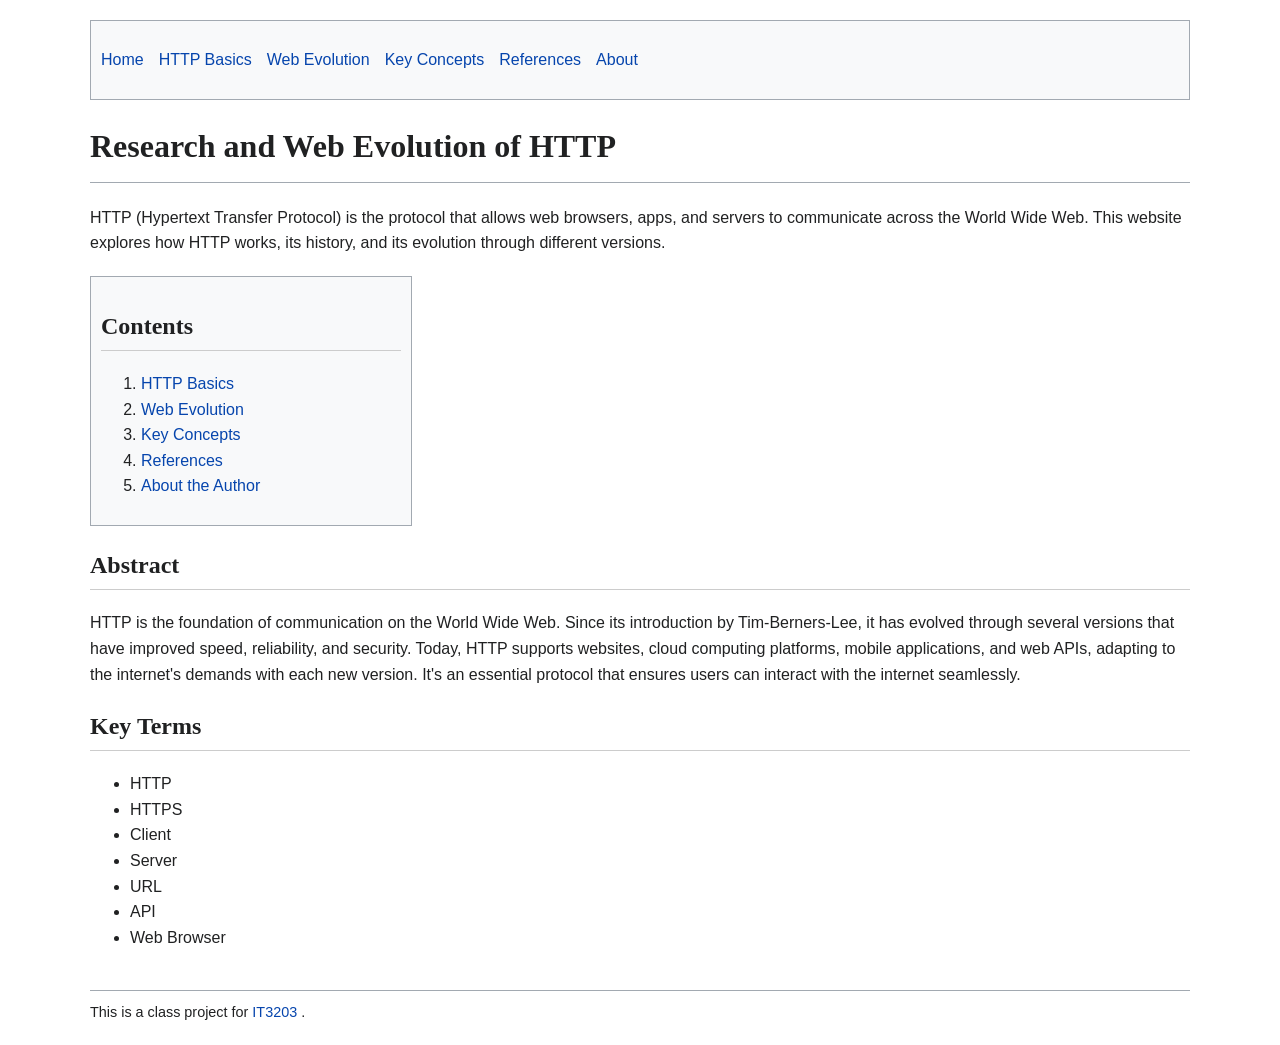
==== index.html @ ca395346 "additional comments" ====
<!DOCTYPE html>
<html lang="en">
<head>
    <!-- Character encoding and page settings -->
    <meta charset="UTF-8">
    <meta name="viewport" content="width=device-width, initial-scale=1.0">
    <!-- Page title shown in browser tab -->
    <title>Research and Web Evolution of HTTP</title>
    <!-- External CSS stylesheet -->
    <link rel="stylesheet" href="styles.css">
</head>

<body>

<!-- Website navigation menu with links-->
    <nav>
        <ul>
            <li><a href="index.html">Home</a></li>
            <li><a href="http-basics.html">HTTP Basics</a></li>
            <li><a href="web-evolution.html">Web Evolution</a></li>
            <li><a href="key-concepts.html">Key Concepts</a></li>
            <li><a href="references.html">References</a></li>
            <li><a href="about.html">About</a></li>
        </ul>
    </nav>

<!-- Homepage heading and intro paragraph -->
<h1>Research and Web Evolution of HTTP</h1>

<p>
HTTP (Hypertext Transfer Protocol) is the protocol that allows
web browsers, apps, and servers to communicate across the World
Wide Web. This website explores how HTTP works, its history, and
its evolution through different versions.
</p>

    <!-- Table of contents with links to other pages -->
    <div class="toc">
        <h2>Contents</h2>

        <ol>
            <li><a href="http-basics.html">HTTP Basics</a></li>
            <li><a href="web-evolution.html">Web Evolution</a></li>
            <li><a href="key-concepts.html">Key Concepts</a></li>
            <li><a href="references.html">References</a></li>
            <li><a href="about.html">About the Author</a></li>
        </ol>
    </div>

    <!-- Abstract paragraph -->
    <h2>Abstract</h2>

    <p>
        HTTP is the foundation of communication on the World Wide Web. Since
        its introduction by Tim-Berners-Lee, it has evolved through several 
        versions that have improved speed, reliability, and security. Today, 
        HTTP supports websites, cloud computing platforms, mobile applications, 
        and web APIs, adapting to the internet's demands with each new version. 
        It's an essential protocol that ensures users can interact with the 
        internet seamlessly. 
    </p>

    <!-- List of key terms -->
    <h2>Key Terms</h2>

    <ul>
        <li>HTTP</li>
        <li>HTTPS</li>
        <li>Client</li>
        <li>Server</li>
        <li>URL</li>
        <li>API</li>
        <li>Web Browser</li>
    </ul>

    <!-- Project footer with course website -->
    <footer>
        This is a class project for
        <a href="https://ksuweb.github.io/IT3203/" target="_blank">
            IT3203
        </a>.
    </footer>

    </body>
    </html>
---- styles.css ----
/* Body */
body {
    font-family: sans-serif;
    line-height: 1.6;
    max-width: 1100px;
    margin: auto;
    padding: 20px;
    background-color: white;
    color: #202122;
}

/* Headings */
h1, h2, h3, h4, h5, h6 {
    font-family: "Times New Roman", Times, serif;
}

/* Navigation */
nav {
    background-color: #f8f9fa;
    border: 1px solid #a2a9b1;
    margin-bottom: 20px;
    padding: 10px;
}

nav ul {
    display: flex; /* Flexbox requirement */
    flex-wrap: wrap;
    list-style: none;
    padding: 0;
}

nav li {
    margin-right: 15px;
}

/* Links */
a {
    color: #0645ad;
    text-decoration: none;
}

a:hover {
    text-decoration: underline;
}

/* Main Heading */
h1 {
    border-bottom: 1px solid #a2a9b1;
    padding-bottom: 10px;
}

/* Section Headings */
h2 {
    border-bottom: 1px solid #cccccc;
    padding-bottom: 5px;
}

/* Content Boxes */
.content-box {
    margin-bottom: 25px;
}

/* ID Selector */
#welcome {
    background-color: #f8f9fa;
    padding: 15px;
    border: 1px solid #cccccc;
}

/* Table of Contents */
.toc {
    width: 300px;
    background-color: #f8f9fa;
    border: 1px solid #a2a9b1;
    padding: 10px;
    margin: 20px 0;
}

/* Tables */
table {
    width: 100%;
    border-collapse: collapse;
    margin-top: 15px;
}

table,
th,
td {
    border: 1px solid #a2a9b1;
}

th,
td {
    padding: 8px;
}

th {
    background-color: #f8f9fa;
}

/* Footer */
footer {
    margin-top: 40px;
    padding-top: 10px;
    border-top: 1px solid #a2a9b1;
    font-size: 0.9em;
}
`
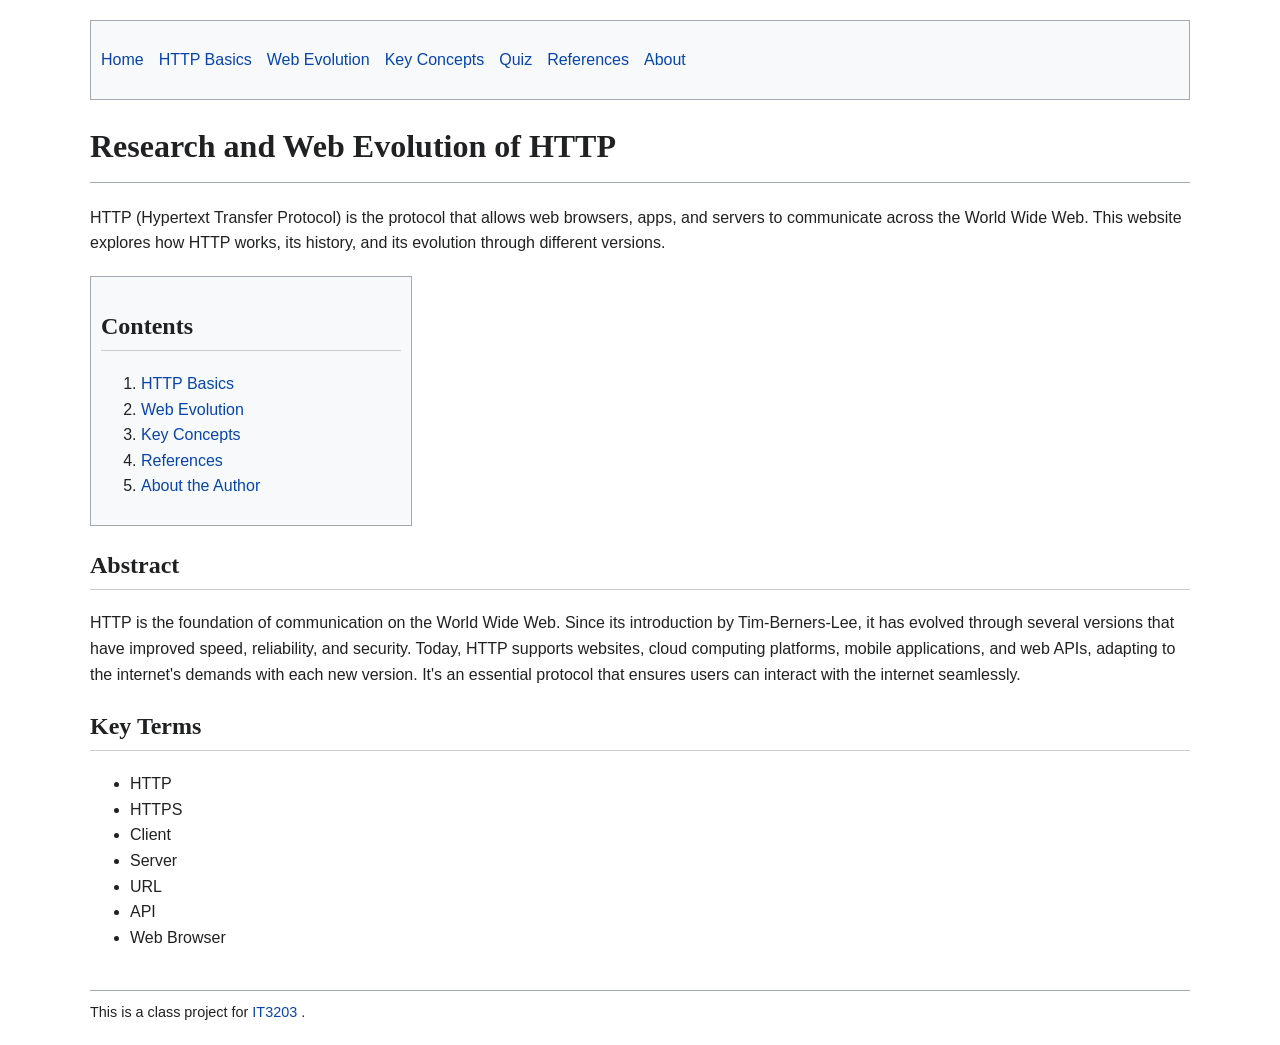
==== commit 1fd207ce: "Quiz" ====
--- a/index.html
+++ b/index.html
@@ -19,6 +19,7 @@
             <li><a href="http-basics.html">HTTP Basics</a></li>
             <li><a href="web-evolution.html">Web Evolution</a></li>
             <li><a href="key-concepts.html">Key Concepts</a></li>
+            <li><a href="quiz.html">Quiz</a></li>
             <li><a href="references.html">References</a></li>
             <li><a href="about.html">About</a></li>
         </ul>
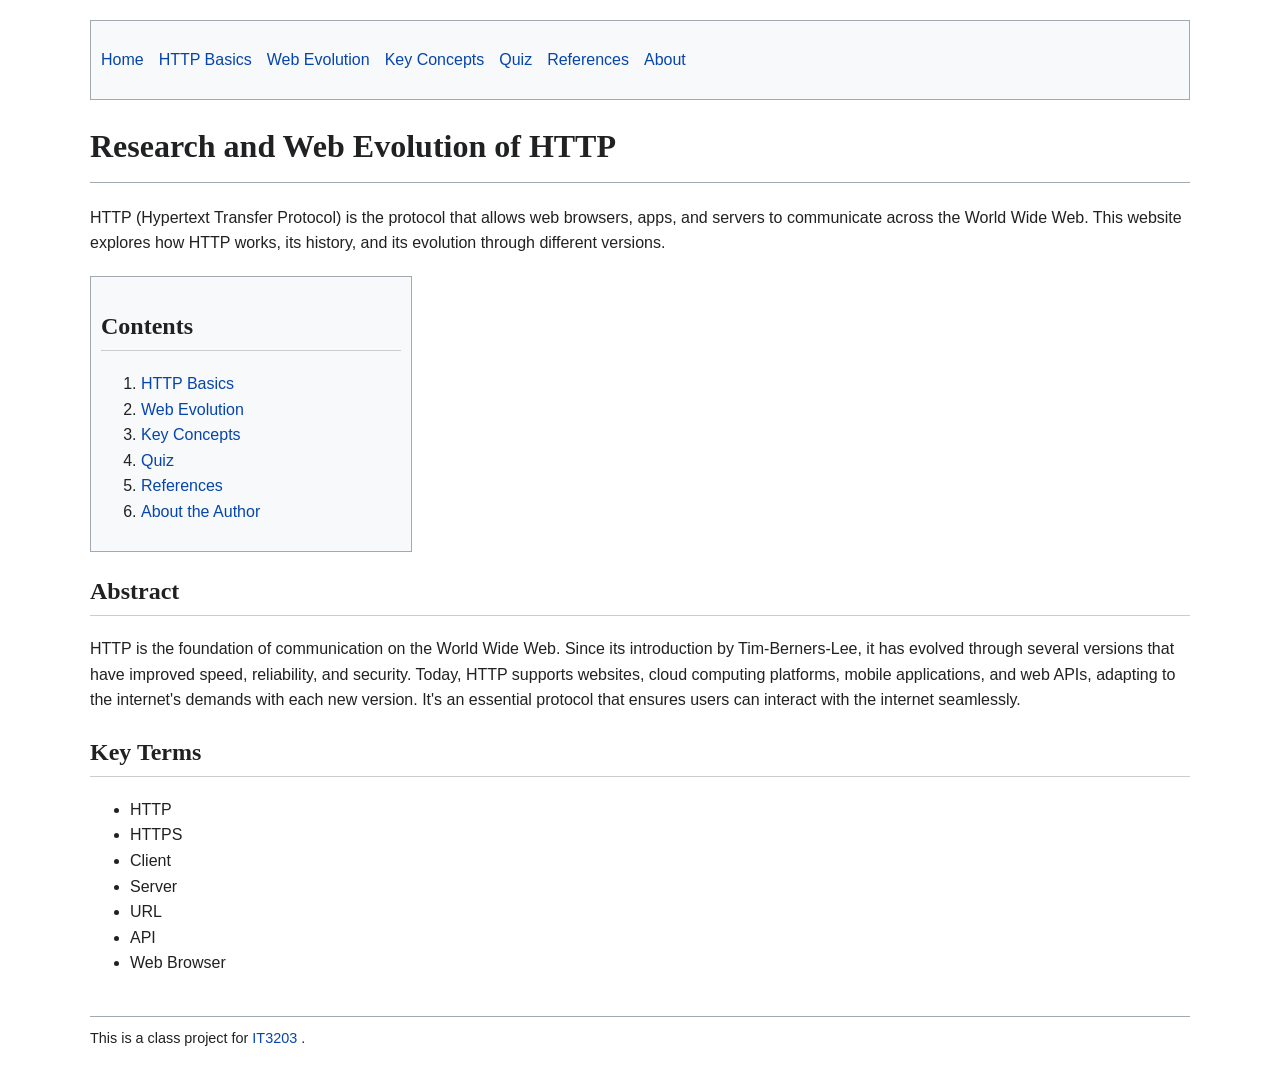
==== commit 3d6d4df5: "Debug" ====
--- a/index.html
+++ b/index.html
@@ -43,6 +43,7 @@
             <li><a href="http-basics.html">HTTP Basics</a></li>
             <li><a href="web-evolution.html">Web Evolution</a></li>
             <li><a href="key-concepts.html">Key Concepts</a></li>
+            <li><a href="quiz.html">Quiz</a></li>
             <li><a href="references.html">References</a></li>
             <li><a href="about.html">About the Author</a></li>
         </ol>
--- a/styles.css
+++ b/styles.css
@@ -105,4 +105,60 @@
     border-top: 1px solid #a2a9b1;
     font-size: 0.9em;
 }
+
+/* Quiz container */
+.quiz-container {
+    background-color: #f8f9fa;
+    border: 1px solid #a2a9b1;
+    padding: 20px;
+    margin-top: 20px;
+}
+
+/* Individual questions */
+.quiz-container h3 {
+    margin-top: 25px;
+    margin-bottom: 10px;
+}
+
+/* Textboxes */
+input[type="text"] {
+    width: 350px;
+    padding: 8px;
+    border: 1px solid #a2a9b1;
+    margin-bottom: 10px;
+}
+
+/* Radio buttons and checkboxes */
+input[type="radio"],
+input[type="checkbox"] {
+    margin-right: 5px;
+}
+
+/* Buttons */
+button {
+    background-color: #3366cc;
+    color: white;
+    border: none;
+    padding: 10px 15px;
+    margin-top: 15px;
+    margin-right: 10px;
+    cursor: pointer;
+}
+
+button:hover {
+    background-color: #254f99;
+}
+
+/* Results section */
+#results {
+    margin-top: 25px;
+    padding: 15px;
+    border: 1px solid #a2a9b1;
+    background-color: #f8f9fa;
+}
+
+/* Timer */
+#timer {
+    color: #b32424;
+}
 `
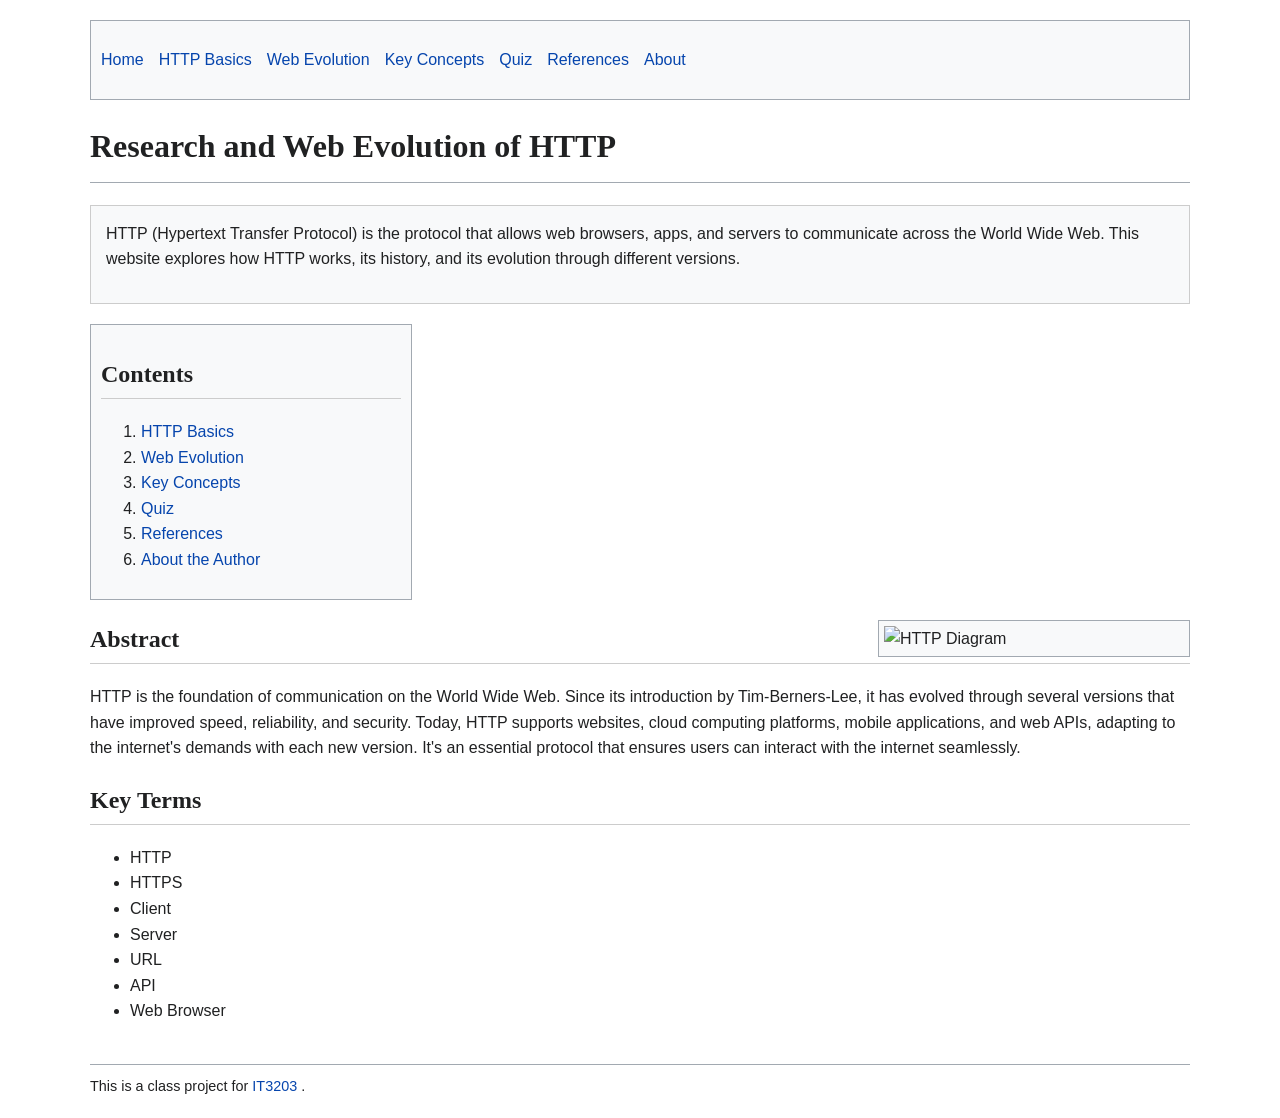
==== commit 5df296cf: "Add image and more information" ====
--- a/index.html
+++ b/index.html
@@ -27,13 +27,14 @@
 
 <!-- Homepage heading and intro paragraph -->
 <h1>Research and Web Evolution of HTTP</h1>
-
-<p>
-HTTP (Hypertext Transfer Protocol) is the protocol that allows
-web browsers, apps, and servers to communicate across the World
-Wide Web. This website explores how HTTP works, its history, and
-its evolution through different versions.
-</p>
+<div id="welcome"
+    <p>
+        HTTP (Hypertext Transfer Protocol) is the protocol that allows
+        web browsers, apps, and servers to communicate across the World
+        Wide Web. This website explores how HTTP works, its history, and
+        its evolution through different versions.
+    </p>
+</div>
 
     <!-- Table of contents with links to other pages -->
     <div class="toc">
@@ -48,6 +49,11 @@
             <li><a href="about.html">About the Author</a></li>
         </ol>
     </div>
+
+    <!-- HTTP image -->
+    <img src="http-picture.jpg"
+        alt="HTTP Diagram"
+        class="http-image">
 
     <!-- Abstract paragraph -->
     <h2>Abstract</h2>
--- a/styles.css
+++ b/styles.css
@@ -76,6 +76,15 @@
     margin: 20px 0;
 }
 
+/* Image */
+.http-image {
+    float: right;
+    width: 300px;
+    border: 1px solid #a2a9b1;
+    padding: 5px;
+    margin: 0 0 15px 20px;
+    background-color: #f8f9fa;
+}
 /* Tables */
 table {
     width: 100%;
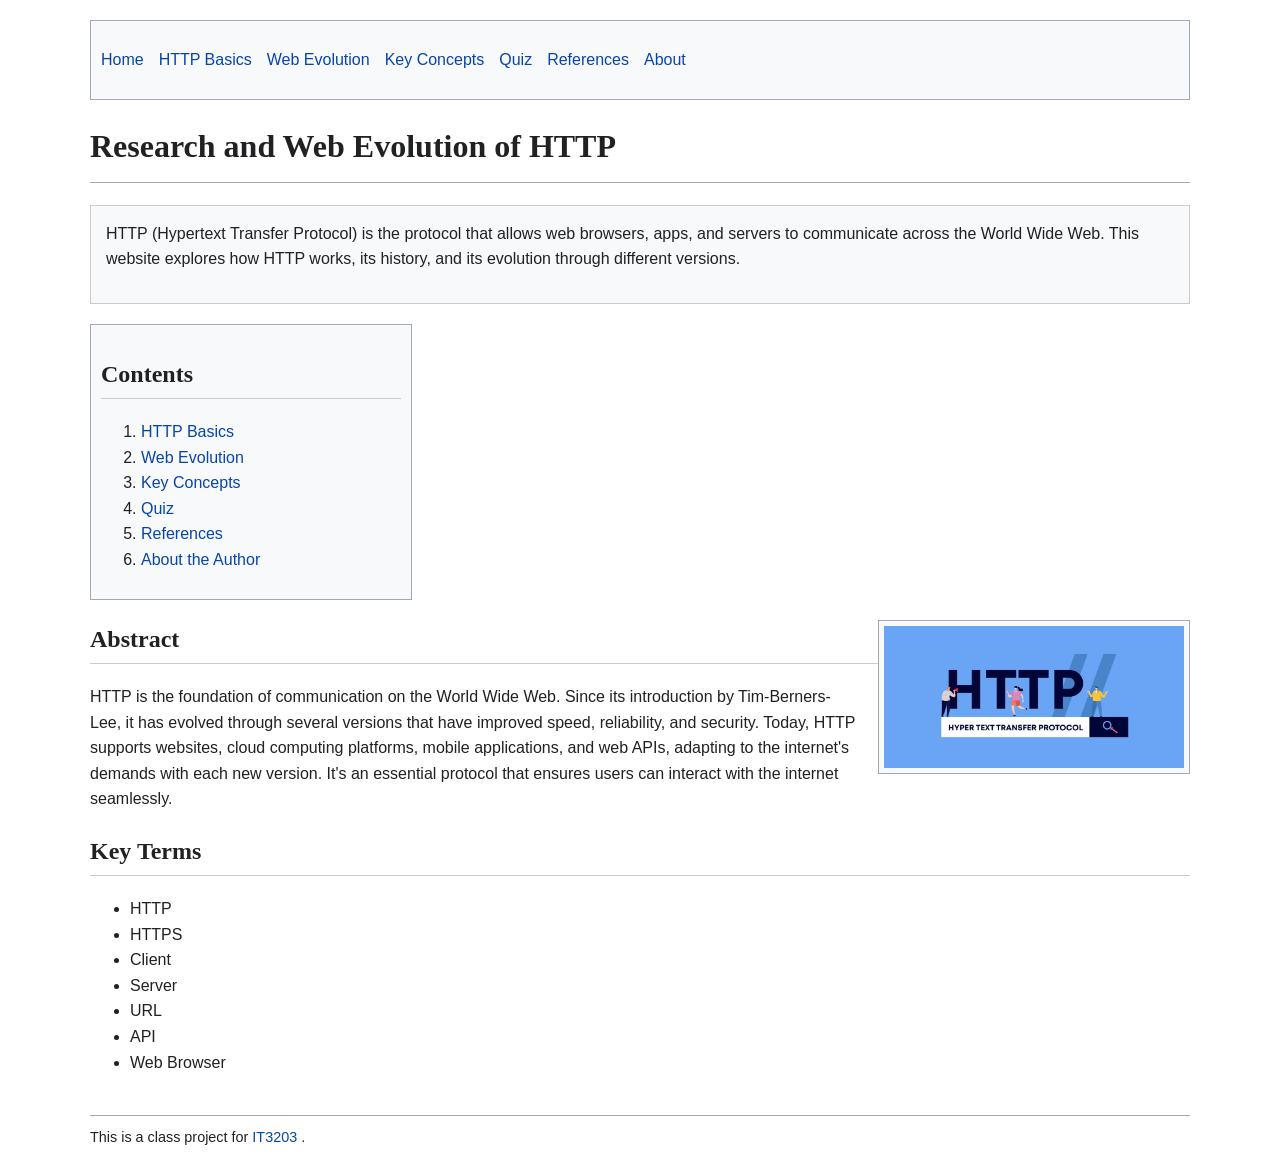
==== commit 0acb934d: "Edits" ====
--- a/index.html
+++ b/index.html
@@ -51,7 +51,7 @@
     </div>
 
     <!-- HTTP image -->
-    <img src="http-picture.jpg"
+    <img src="images/http-picture.jpg"
         alt="HTTP Diagram"
         class="http-image">
 
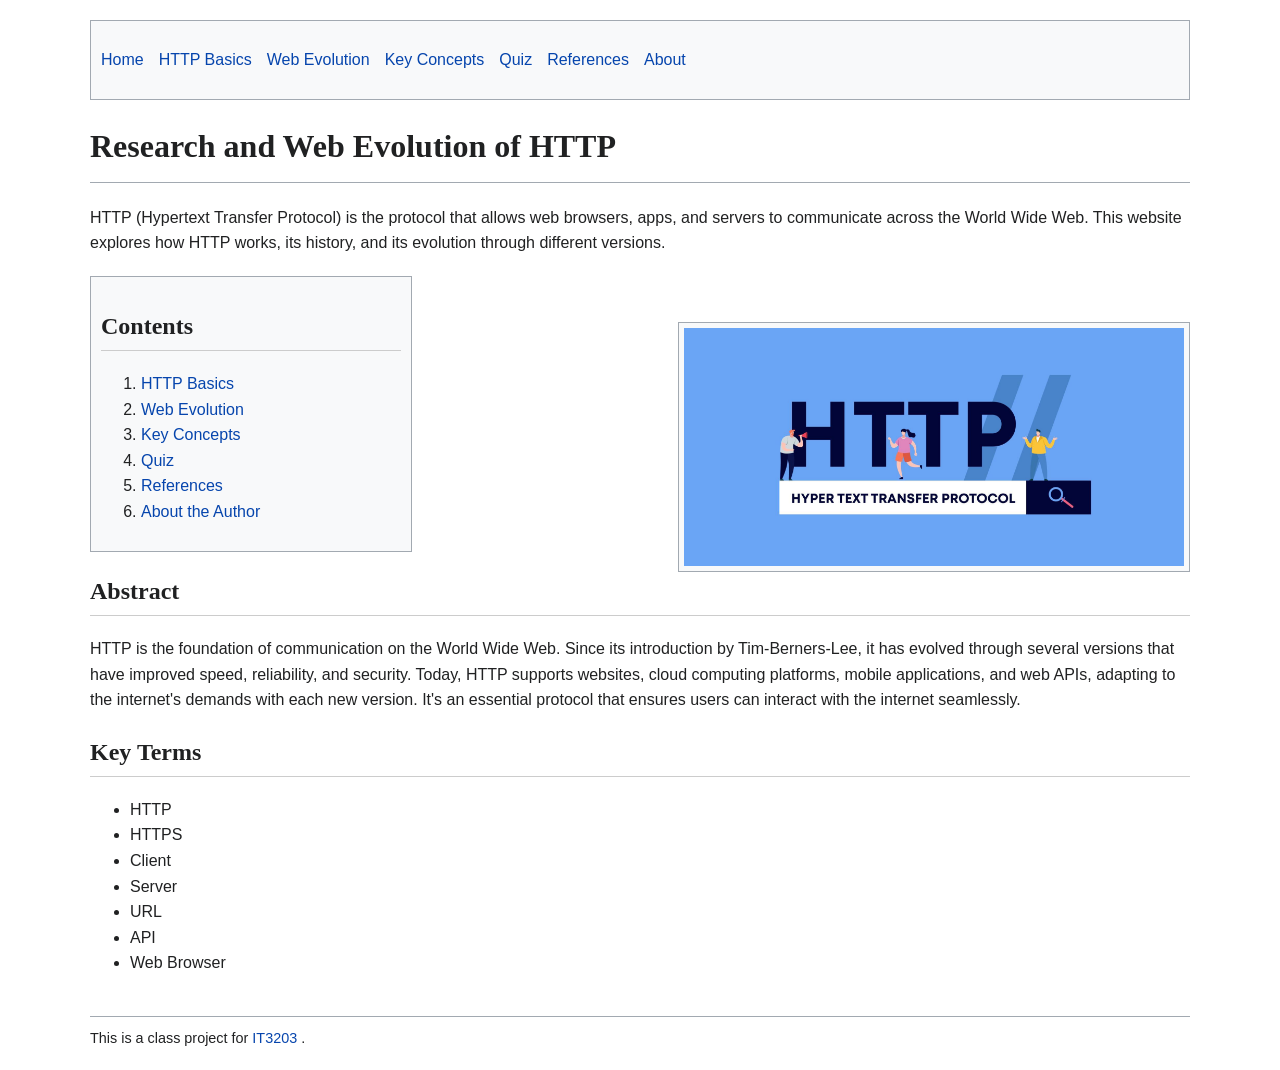
==== commit 14f75508: "image" ====
--- a/index.html
+++ b/index.html
@@ -28,6 +28,7 @@
 <!-- Homepage heading and intro paragraph -->
 <h1>Research and Web Evolution of HTTP</h1>
 <div id="welcome"
+class=""intro-box">
     <p>
         HTTP (Hypertext Transfer Protocol) is the protocol that allows
         web browsers, apps, and servers to communicate across the World
--- a/styles.css
+++ b/styles.css
@@ -62,6 +62,11 @@
 
 /* ID Selector */
 #welcome {
+    margin-bottom: 20px;
+}
+
+/* Intro box */
+.intro-box {
     background-color: #f8f9fa;
     padding: 15px;
     border: 1px solid #cccccc;
@@ -79,12 +84,13 @@
 /* Image */
 .http-image {
     float: right;
-    width: 300px;
+    width: 500px;
     border: 1px solid #a2a9b1;
+    background-color: #f8f9fa;
     padding: 5px;
-    margin: 0 0 15px 20px;
-    background-color: #f8f9fa;
+    margin-top: -250px;
 }
+
 /* Tables */
 table {
     width: 100%;
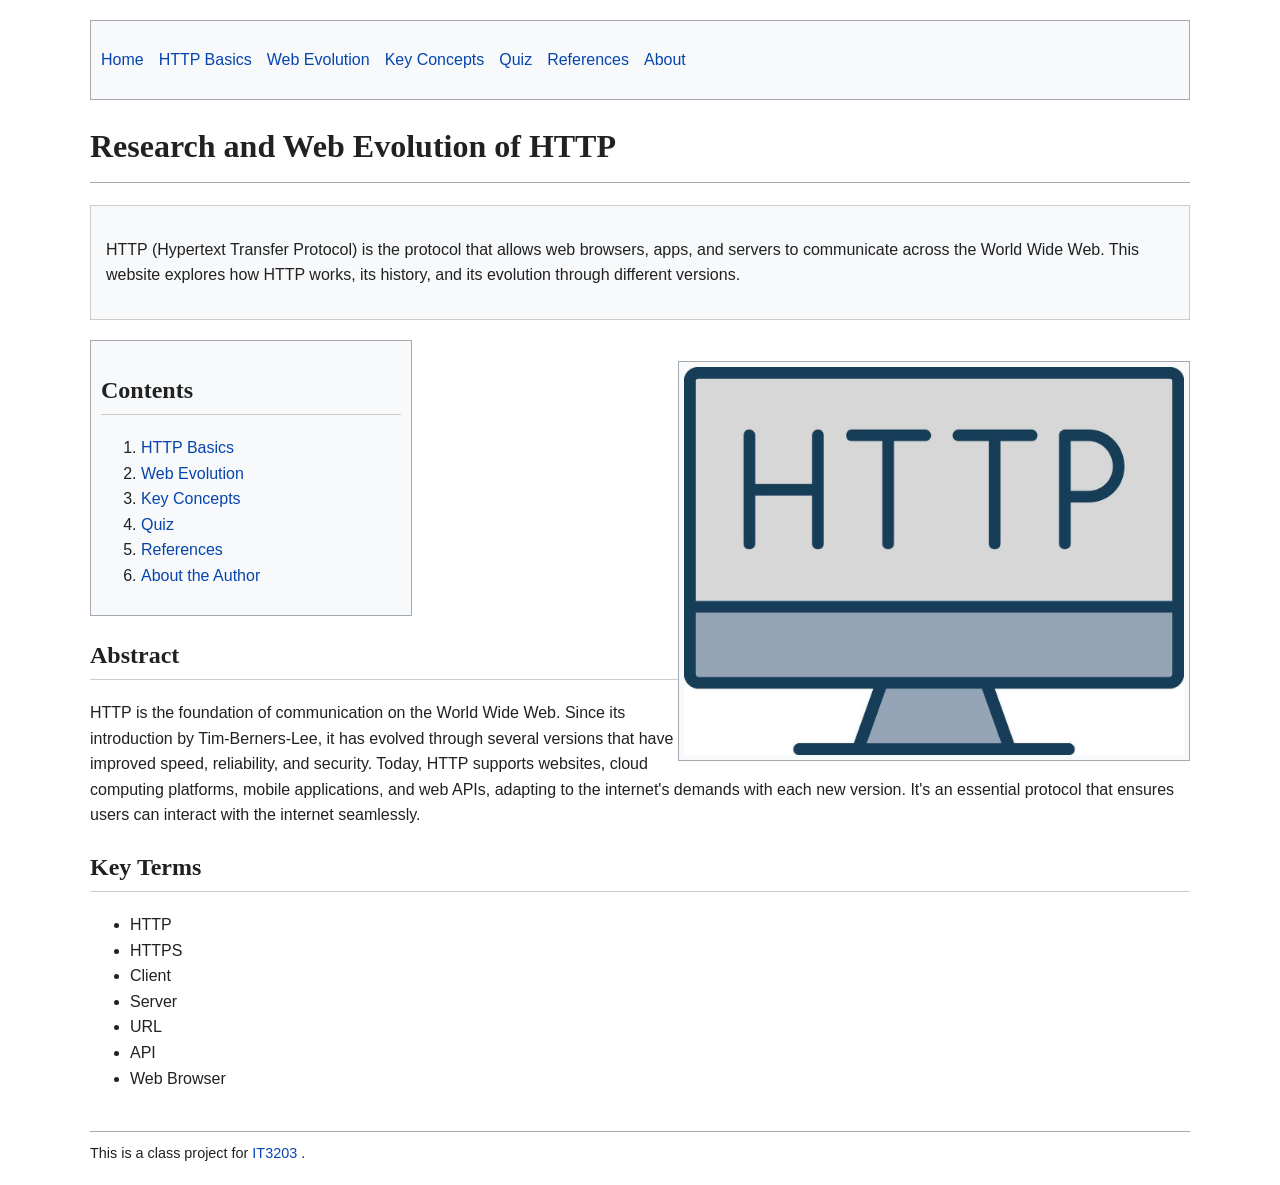
==== commit 1563fc81: "image change" ====
--- a/index.html
+++ b/index.html
@@ -28,7 +28,7 @@
 <!-- Homepage heading and intro paragraph -->
 <h1>Research and Web Evolution of HTTP</h1>
 <div id="welcome"
-class=""intro-box">
+class="intro-box">
     <p>
         HTTP (Hypertext Transfer Protocol) is the protocol that allows
         web browsers, apps, and servers to communicate across the World
@@ -52,7 +52,7 @@
     </div>
 
     <!-- HTTP image -->
-    <img src="images/http-picture.jpg"
+    <img src="images/grey-http-image.jpg"
         alt="HTTP Diagram"
         class="http-image">
 
--- a/styles.css
+++ b/styles.css
@@ -88,7 +88,7 @@
     border: 1px solid #a2a9b1;
     background-color: #f8f9fa;
     padding: 5px;
-    margin-top: -250px;
+    margin-top: -275px;
 }
 
 /* Tables */
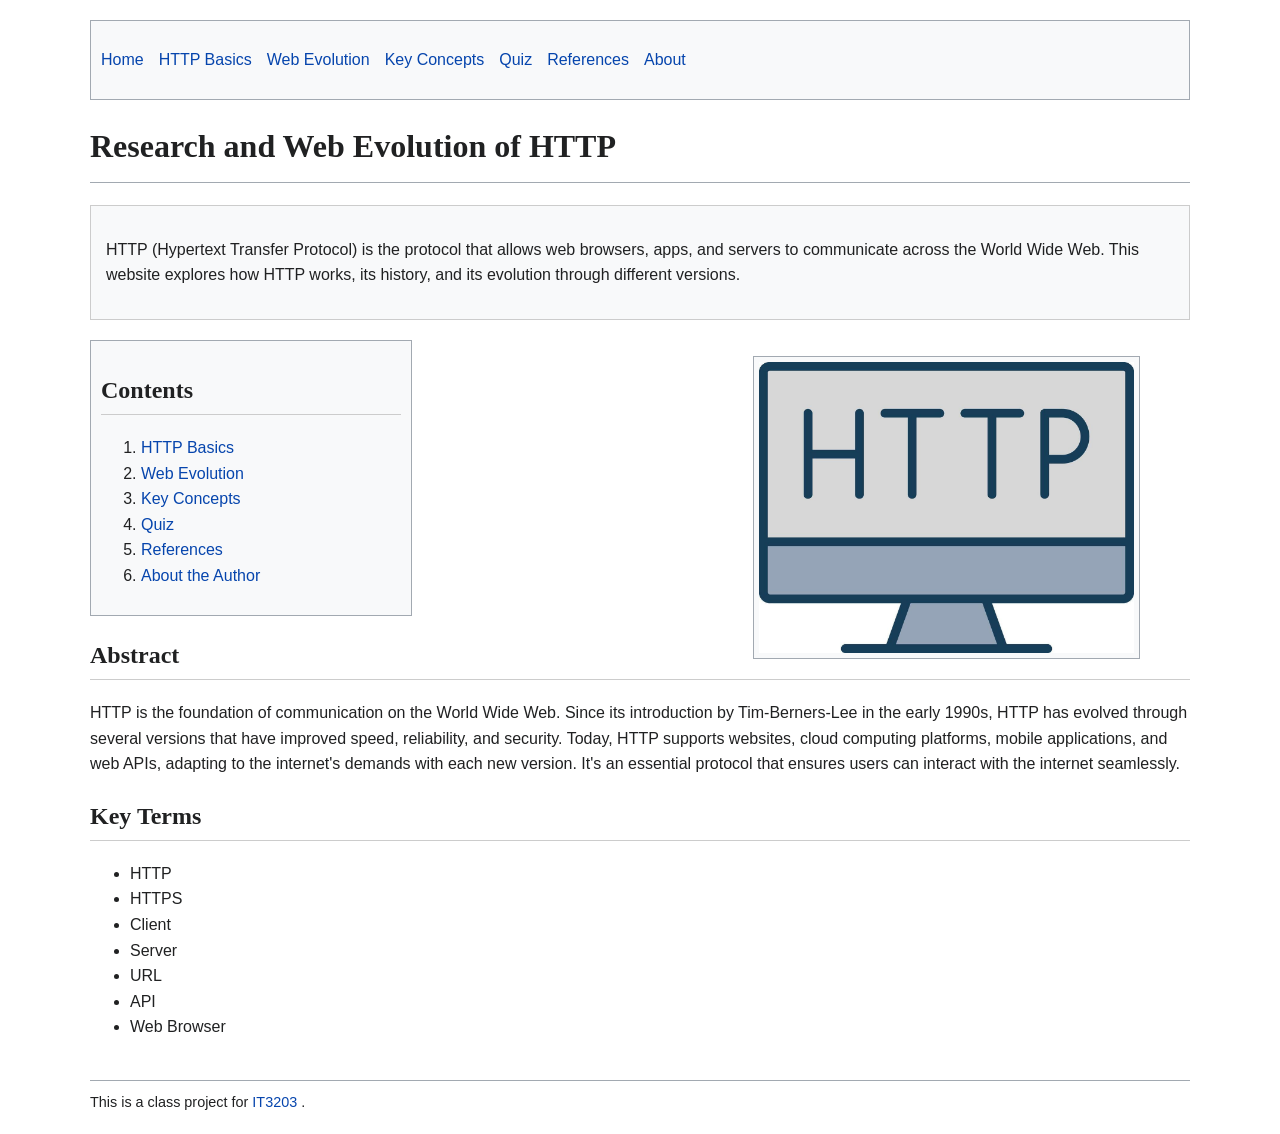
==== commit 1127a89c: "Edits" ====
--- a/index.html
+++ b/index.html
@@ -61,9 +61,9 @@
 
     <p>
         HTTP is the foundation of communication on the World Wide Web. Since
-        its introduction by Tim-Berners-Lee, it has evolved through several 
-        versions that have improved speed, reliability, and security. Today, 
-        HTTP supports websites, cloud computing platforms, mobile applications, 
+        its introduction by Tim-Berners-Lee in the early 1990s, HTTP has evolved 
+        through several versions that have improved speed, reliability, and security. 
+        Today, HTTP supports websites, cloud computing platforms, mobile applications, 
         and web APIs, adapting to the internet's demands with each new version. 
         It's an essential protocol that ensures users can interact with the 
         internet seamlessly. 
--- a/styles.css
+++ b/styles.css
@@ -84,11 +84,12 @@
 /* Image */
 .http-image {
     float: right;
-    width: 500px;
+    width: 375px;
     border: 1px solid #a2a9b1;
     background-color: #f8f9fa;
     padding: 5px;
-    margin-top: -275px;
+    margin-top: -280px;
+    margin-right: 50px;
 }
 
 /* Tables */
